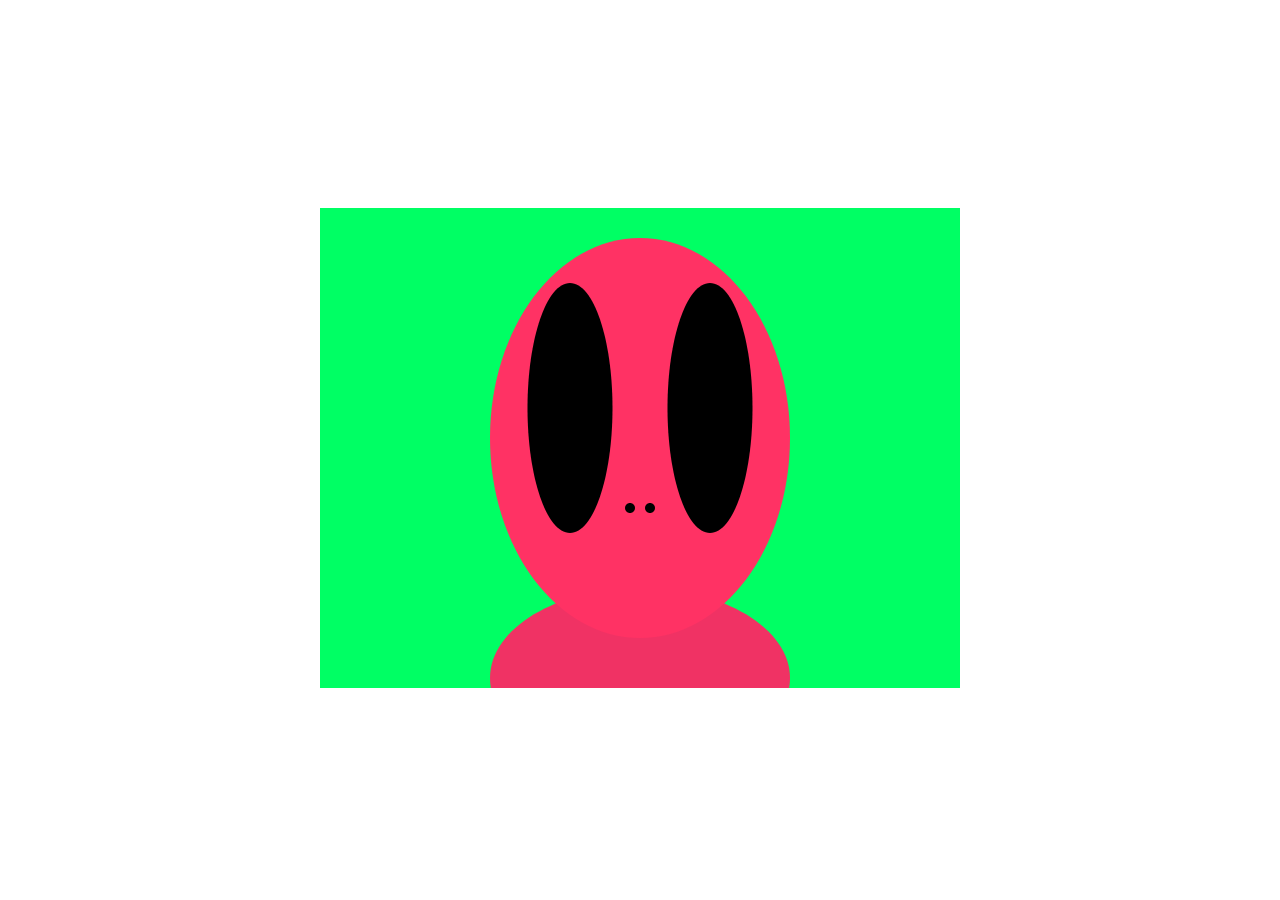
==== activities/juggling-simulation/index.html @ 97c22747 "Creation of the folders for the Juggling Simulation and the Burger Bun class creation" ====
<!DOCTYPE html>
<html>
  <head>
    <meta charset="utf-8">
    <meta name="viewport" width=device-width, initial-scale=1.0, maximum-scale=1.0, user-scalable=0>

    <title>Sketches</title>

    <!-- CSS stylesheet(s) -->
    <link rel="stylesheet" type="text/css" href="css/style.css" />

    <!-- Library script(s) -->
    <script src="js/libraries/p5.min.js"></script>
    <script src="js/libraries/p5.sound.min.js"></script>

    <!-- My script(s) -->
    <script src="js/script.js"></script>
    <script src="js/BurgerBun.js"></script>
  </head>

  <body>
    <!-- HTML would go here if needed. -->
  </body>

</html>
---- activities/juggling-simulation/css/style.css ----
/*********************************************

Here is a description of any special CSS used.
In this case it's just padding and margin to 0
and then centring the canvas (and anything else)
using the CSS Grid.

Also hides overflow.

**********************************************/

body {
  padding: 0;
  margin: 0;
  display: grid; /* Set up the grid and justify/align to center */
  justify-content: center;
  align-content: center;
  height: 100vh; /* Body is the height of the viewport */
  overflow: hidden; /* Hide anything that goes off the window size */
}
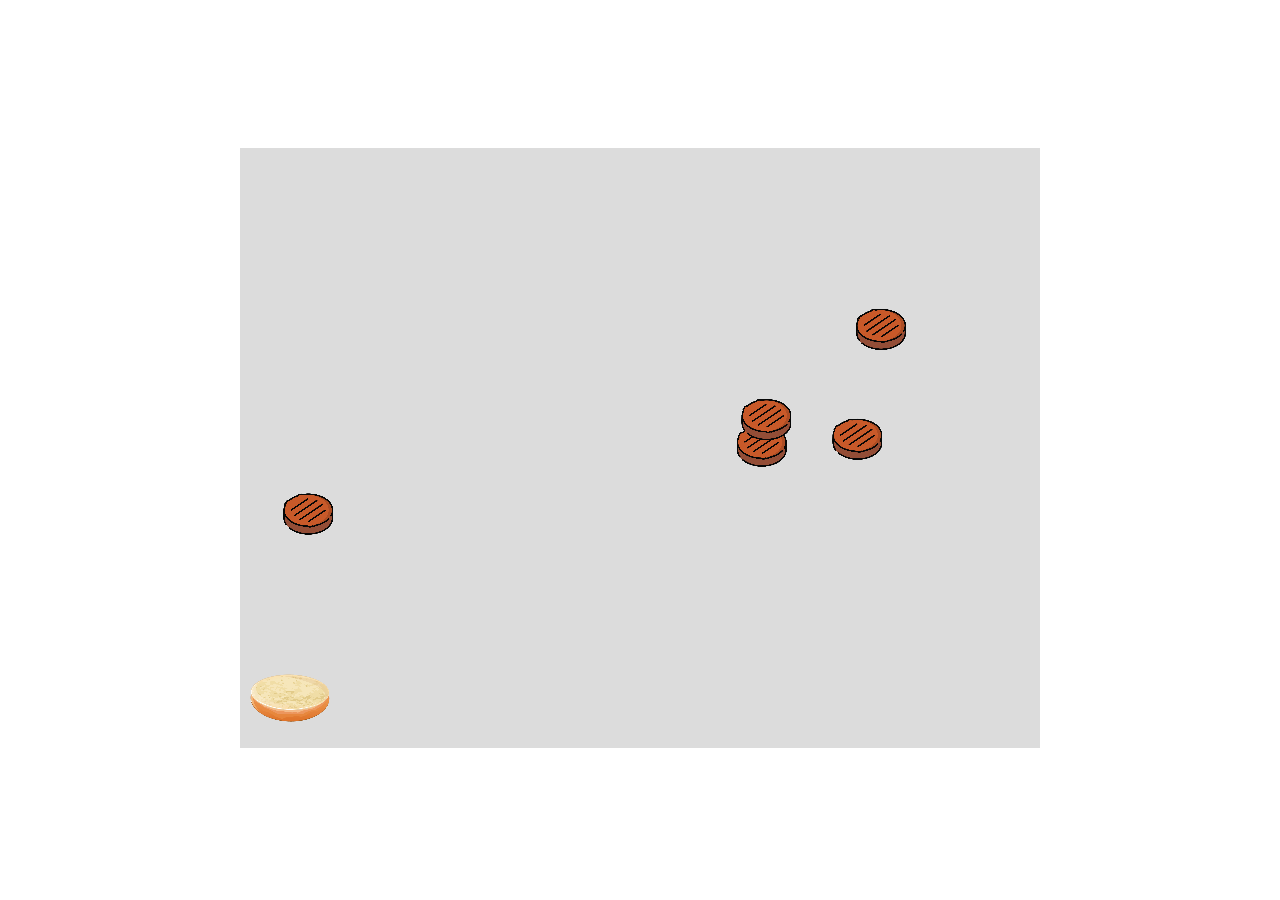
==== commit 37458723: "updated the burger bun image because it wasn't loading properly." ====
--- a/activities/juggling-simulation/index.html
+++ b/activities/juggling-simulation/index.html
@@ -16,6 +16,7 @@
     <!-- My script(s) -->
     <script src="js/script.js"></script>
     <script src="js/BurgerBun.js"></script>
+    <script src="js/Ingredients.js"></script>
   </head>
 
   <body>
